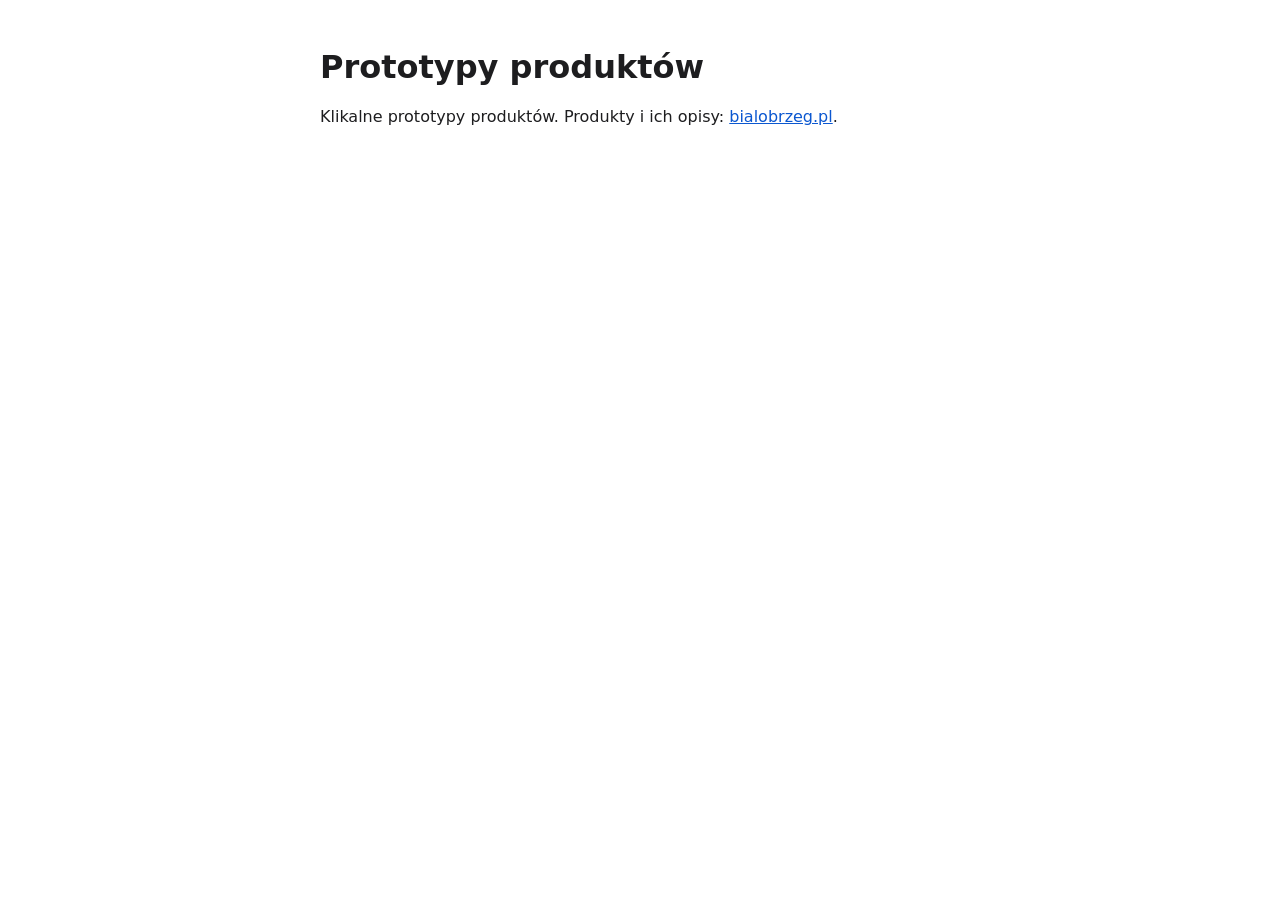
==== index.html @ e2dafb85 "Wspólne repozytorium prototypów pod prototypes.bialobrzeg.pl" ====
<!doctype html>
<html lang="pl">
<head>
  <meta charset="utf-8">
  <meta name="viewport" content="width=device-width, initial-scale=1">
  <meta name="robots" content="noindex">
  <title>Prototypy produktów — Tomasz Białobrzeg</title>
  <style>
    body { font-family: system-ui, -apple-system, sans-serif; max-width: 40rem; margin: 3rem auto; padding: 0 1rem; color: #1d1d1f; }
    a { color: #0b57d0; }
    li { margin: .4rem 0; }
  </style>
</head>
<body>
  <h1>Prototypy produktów</h1>
  <p>Klikalne prototypy produktów. Produkty i ich opisy: <a href="https://bialobrzeg.pl/">bialobrzeg.pl</a>.</p>
  <ul>
    <!-- Jeden wiersz na produkt: <li><a href="./<slug>/">Nazwa</a></li>; dopisuje Lider produktu przy pierwszej publikacji. -->
  </ul>
</body>
</html>
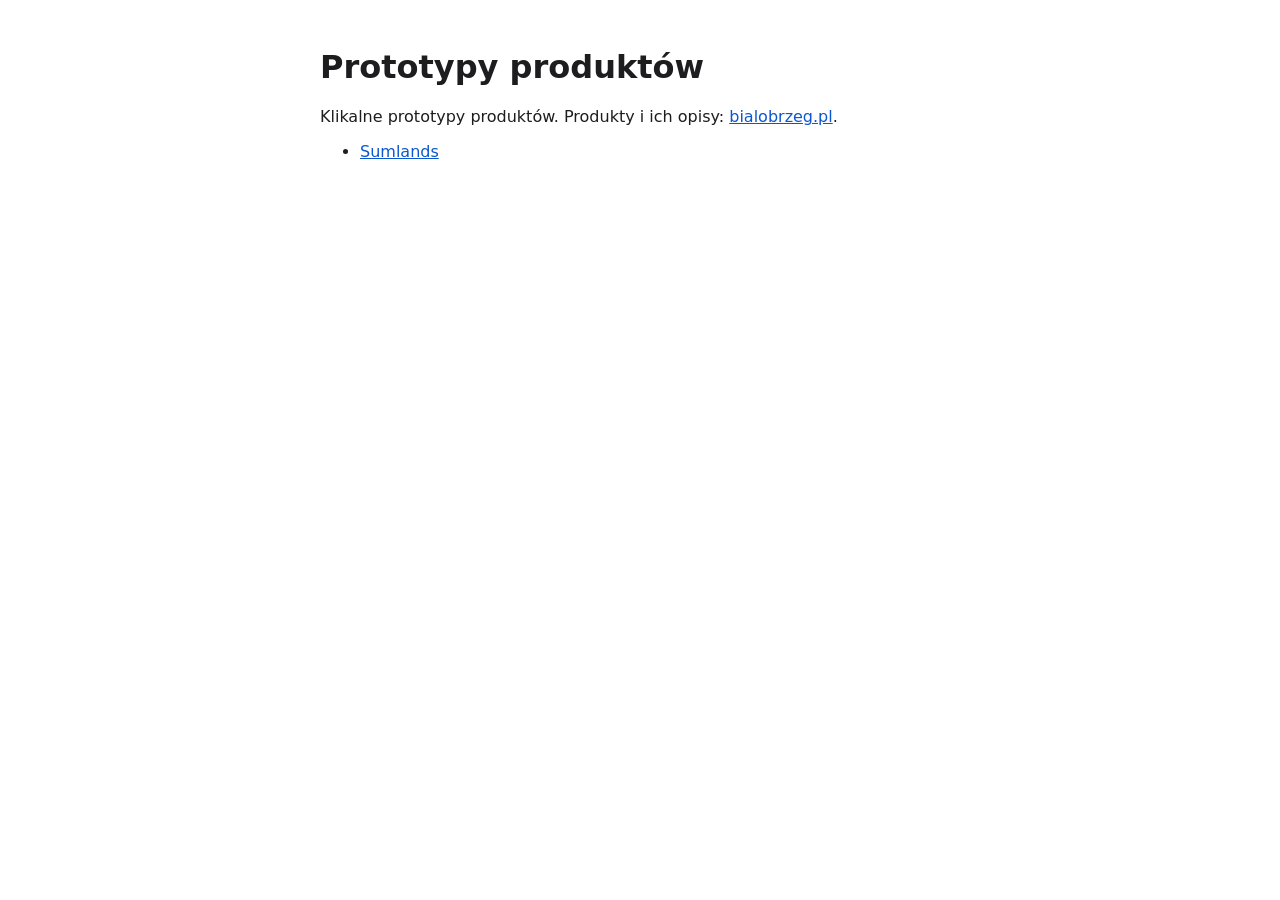
==== commit ebfc3768: "Sumlands: prototyp r1 i wiersz indeksu" ====
--- a/index.html
+++ b/index.html
@@ -16,6 +16,7 @@
   <p>Klikalne prototypy produktów. Produkty i ich opisy: <a href="https://bialobrzeg.pl/">bialobrzeg.pl</a>.</p>
   <ul>
     <!-- Jeden wiersz na produkt: <li><a href="./<slug>/">Nazwa</a></li>; dopisuje Lider produktu przy pierwszej publikacji. -->
+    <li><a href="./sumlands/">Sumlands</a></li>
   </ul>
 </body>
 </html>
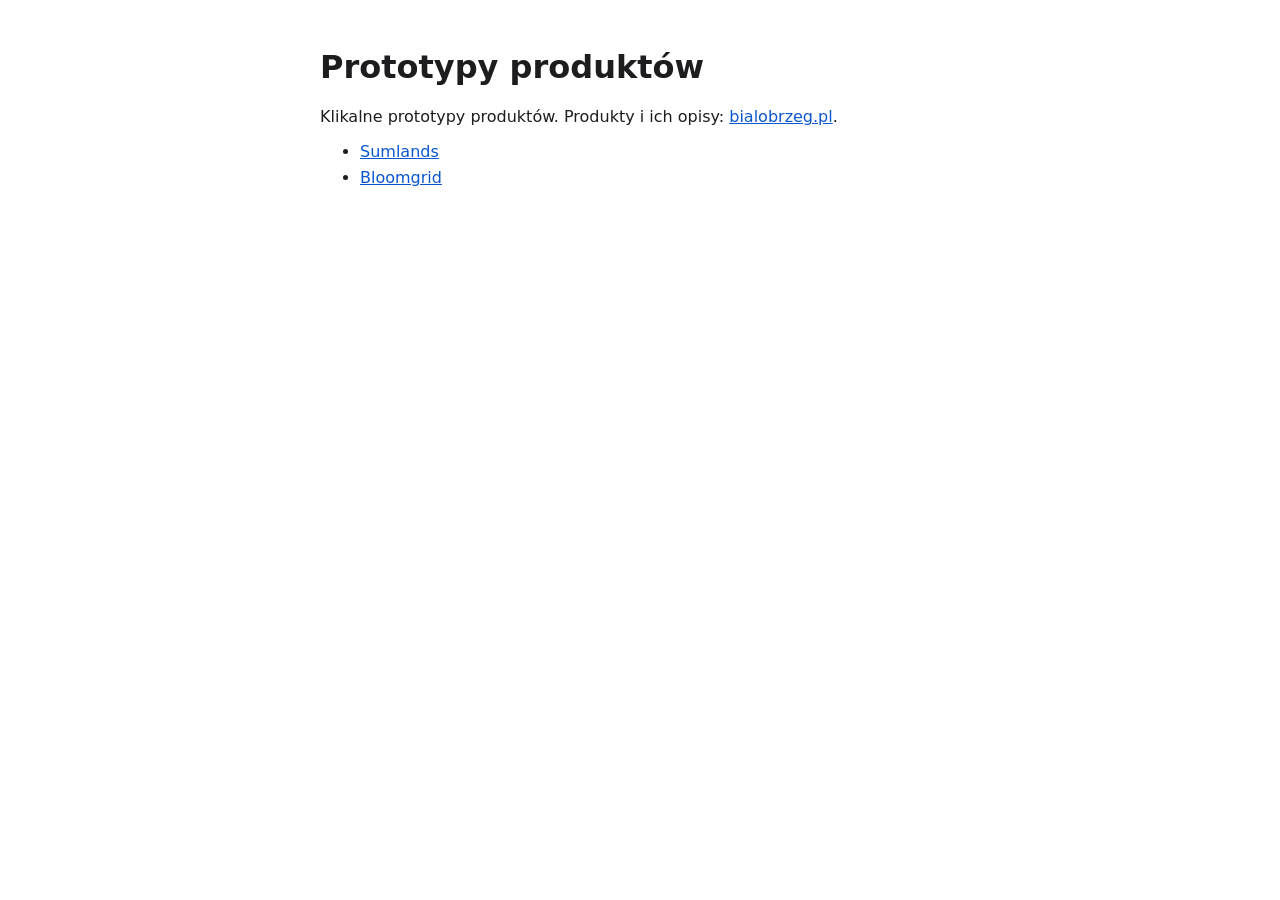
==== commit da8742bd: "Bloomgrid: prototyp r7.2" ====
--- a/index.html
+++ b/index.html
@@ -17,6 +17,7 @@
   <ul>
     <!-- Jeden wiersz na produkt: <li><a href="./<slug>/">Nazwa</a></li>; dopisuje Lider produktu przy pierwszej publikacji. -->
     <li><a href="./sumlands/">Sumlands</a></li>
+    <li><a href="./bloomgrid/">Bloomgrid</a></li>
   </ul>
 </body>
 </html>
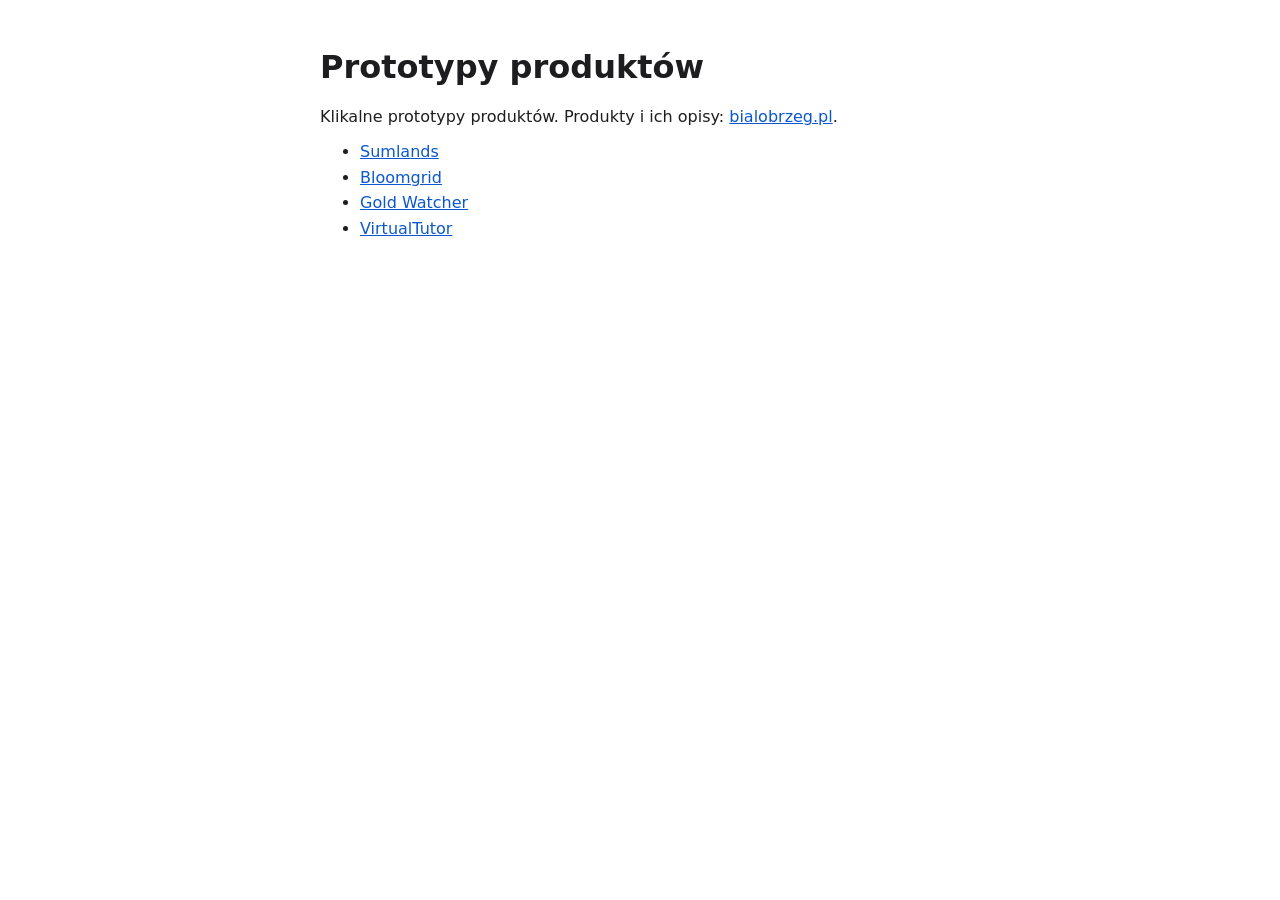
==== commit 35365140: "Prototypy V3 Gold Watcher i VirtualTutor przeniesione z roman-ai-agent/prototypes" ====
--- a/index.html
+++ b/index.html
@@ -18,6 +18,8 @@
     <!-- Jeden wiersz na produkt: <li><a href="./<slug>/">Nazwa</a></li>; dopisuje Lider produktu przy pierwszej publikacji. -->
     <li><a href="./sumlands/">Sumlands</a></li>
     <li><a href="./bloomgrid/">Bloomgrid</a></li>
+    <li><a href="./goldwatcher/">Gold Watcher</a></li>
+    <li><a href="./virtualtutor/">VirtualTutor</a></li>
   </ul>
 </body>
 </html>
